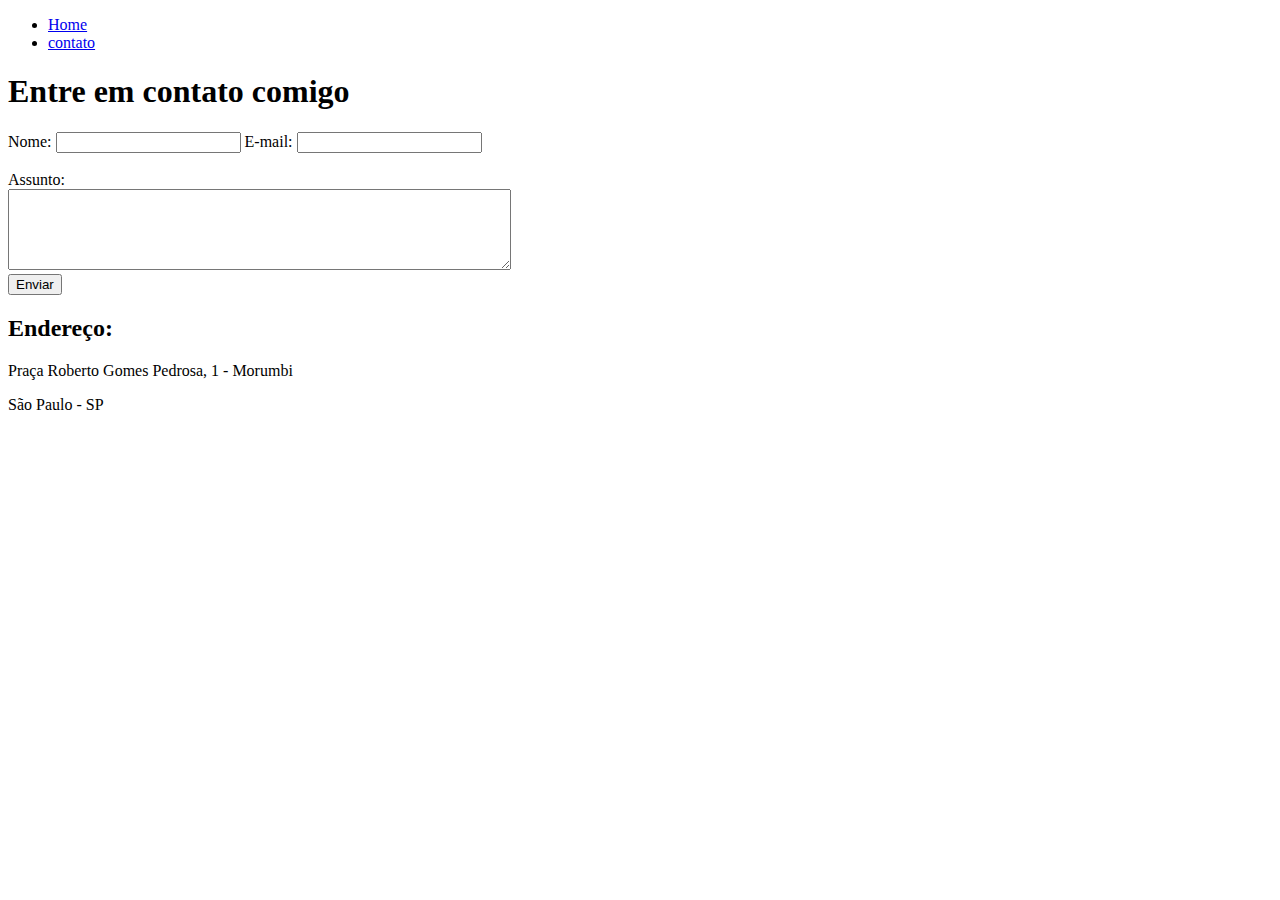
==== contato.html @ 1cb0c834 "Fundamentos_Web_Html" ====
<!DOCTYPE html>
<html lang="pt-br">
<head>
    <meta charset="UTF-8">
    <meta http-equiv="X-UA-Compatible" content="IE=edge">
    <meta name="viewport" content="width=device-width, initial-scale=1.0">
    <title>Contato</title>
</head>
<body>

    <ul>
        <li>
            <a href="index.html"> Home</a>
        </li>
        <li>
            <a href="contato.html"> contato</a>
        </li>
    </ul>

    <h1>Entre em contato comigo</h1>

    <form>
        <label for="nome">Nome:</label>
        <input type="text" id="nome">

        <label for="email">E-mail:</label>
        <input type="email" id="email">
        <br>
        <br>
        <label for="assunto">Assunto:</label><br>
        <textarea name="assunto" id="assunto" cols="60" rows="5"></textarea>
        <br>
        <button>Enviar</button>

        <h2>Endereço:</h2>

        <p>Praça Roberto Gomes Pedrosa, 1 - Morumbi</p>
        <p>São Paulo - SP</p>

        <iframe src="https://www.google.com/maps/embed?pb=!1m18!1m12!1m3!1d234320.39772525916!2d-46.850174101848005!3d-23.41511005633334!2m3!1f0!2f0!3f0!3m2!1i1024!2i768!4f13.1!3m3!1m2!1s0x94ce56c31b1fe649%3A0x7d134f4dfc6618c2!2sEst%C3%A1dio%20C%C3%ADcero%20Pompeu%20de%20Toledo!5e0!3m2!1spt-BR!2sbr!4v1647454154795!5m2!1spt-BR!2sbr" width="450" height="250" style="border:0;" allowfullscreen="" loading="lazy"></iframe>

    </form>

</body>
</html>
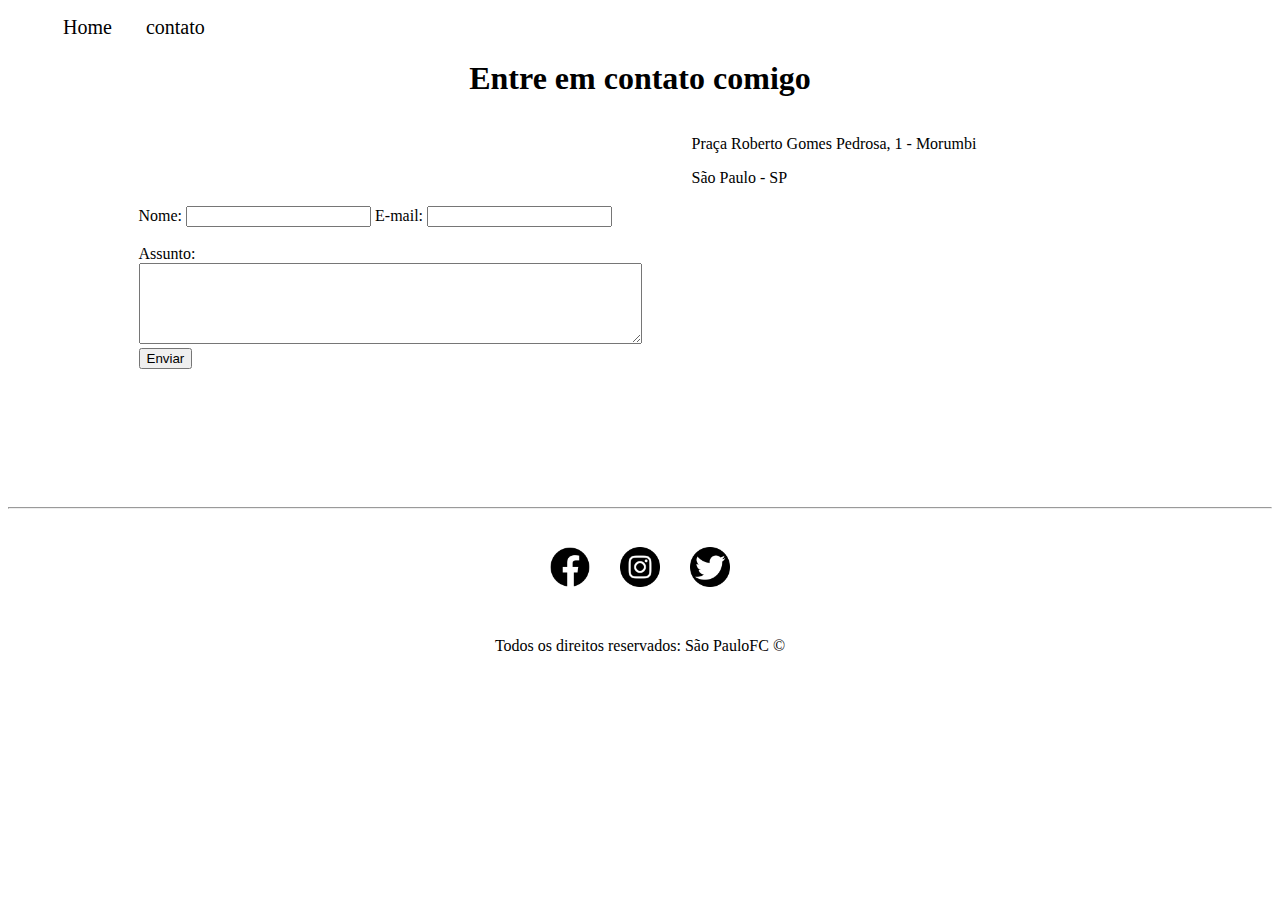
==== commit 55b12371: "Implementação_css" ====
--- a/contato.html
+++ b/contato.html
@@ -5,10 +5,11 @@
     <meta http-equiv="X-UA-Compatible" content="IE=edge">
     <meta name="viewport" content="width=device-width, initial-scale=1.0">
     <title>Contato</title>
+    <link rel="stylesheet" href="assets/img/css/style.css">
 </head>
 <body>
 
-    <ul>
+    <ul id="menu">
         <li>
             <a href="index.html"> Home</a>
         </li>
@@ -17,29 +18,47 @@
         </li>
     </ul>
 
-    <h1>Entre em contato comigo</h1>
+    <h1 class="center">Entre em contato comigo</h1>
 
-    <form>
-        <label for="nome">Nome:</label>
-        <input type="text" id="nome">
+    <div class="container mb-50">
+        <div>          
+        <form>
+            <label for="nome">Nome:</label>
+            <input type="text" id="nome">
+    
+            <label for="email">E-mail:</label>
+            <input type="email" id="email">
+            <br>
+            <br>
+            <label for="assunto">Assunto:</label><br>
+            <textarea name="assunto" id="assunto" cols="60" rows="5"></textarea>
+            <br>
+            <button>Enviar</button>
+        </form>
+    </div>
 
-        <label for="email">E-mail:</label>
-        <input type="email" id="email">
-        <br>
-        <br>
-        <label for="assunto">Assunto:</label><br>
-        <textarea name="assunto" id="assunto" cols="60" rows="5"></textarea>
-        <br>
-        <button>Enviar</button>
+    <div class="ml-50"> 
+    <p>Praça Roberto Gomes Pedrosa, 1 - Morumbi</p>
+    <p>São Paulo - SP</p>
+    <iframe src="https://www.google.com/maps/embed?pb=!1m18!1m12!1m3!1d234320.39772525916!2d-46.850174101848005!3d-23.41511005633334!2m3!1f0!2f0!3f0!3m2!1i1024!2i768!4f13.1!3m3!1m2!1s0x94ce56c31b1fe649%3A0x7d134f4dfc6618c2!2sEst%C3%A1dio%20C%C3%ADcero%20Pompeu%20de%20Toledo!5e0!3m2!1spt-BR!2sbr!4v1647454154795!5m2!1spt-BR!2sbr" width="450" height="250" style="border:0;" allowfullscreen="" loading="lazy"></iframe>
+    </div>
+    </div>
 
-        <h2>Endereço:</h2>
-
-        <p>Praça Roberto Gomes Pedrosa, 1 - Morumbi</p>
-        <p>São Paulo - SP</p>
-
-        <iframe src="https://www.google.com/maps/embed?pb=!1m18!1m12!1m3!1d234320.39772525916!2d-46.850174101848005!3d-23.41511005633334!2m3!1f0!2f0!3f0!3m2!1i1024!2i768!4f13.1!3m3!1m2!1s0x94ce56c31b1fe649%3A0x7d134f4dfc6618c2!2sEst%C3%A1dio%20C%C3%ADcero%20Pompeu%20de%20Toledo!5e0!3m2!1spt-BR!2sbr!4v1647454154795!5m2!1spt-BR!2sbr" width="450" height="250" style="border:0;" allowfullscreen="" loading="lazy"></iframe>
-
-    </form>
-
+    <hr>
+    <footer>
+     <div class="container">
+         <a href="https://www.facebook.com/saopaulofc" target="_blank">
+             <img class= "tm-social p-30" src="assets/img/icone facebook.png" alt="Logo do Facebook">
+         </a>
+ 
+         <a href="https://www.instagram.com/saopaulofc/" target="_blank"><img class= "tm-social" src="assets/img/icone insta.png" alt="Logo do Instagram"></a>
+ 
+         <a href="https://twitter.com/SaoPauloFC" target="_blank"><img class= "tm-social p-30" src="assets/img/icone twitter.png" alt="Logo do Twitter"></a>
+         
+     </div>
+        <p class="center">
+            Todos os direitos reservados: São PauloFC &copy;
+        </p>
+    </footer>
 </body>
 </html>--- a/assets/img/css/style.css
+++ b/assets/img/css/style.css
@@ -0,0 +1,62 @@
+/*
+Estilo da página index.html
+*/
+.center {
+    /*font-size: 20px;*/
+    text-align: center;
+}
+
+.justify {
+text-align: justify;
+font-size: 20px;
+}
+
+.container {
+    display: flex;
+    flex-flow: row ;
+    justify-content: center;
+    align-items:center;
+}
+
+#menu li {
+    display: inline;
+    padding: 15px;
+    
+}
+
+#menu li a {
+    text-decoration: none;
+    color: black;
+    font-size:20px ;
+}
+
+#menu li a:hover {
+    color:red;
+}
+
+.p-30 {
+    padding: 30px;
+}
+
+.br-50 {
+    border-radius: 10%;
+}
+
+.clt {
+    color: red;
+}
+
+.tm-social {
+    width: 40px;
+    height: 40px;
+
+}
+
+.mb-50 {
+    margin-bottom: 50px;
+}
+/*Estilo da página contato.html*/
+
+.ml-50 {
+    margin-left: 50px;
+}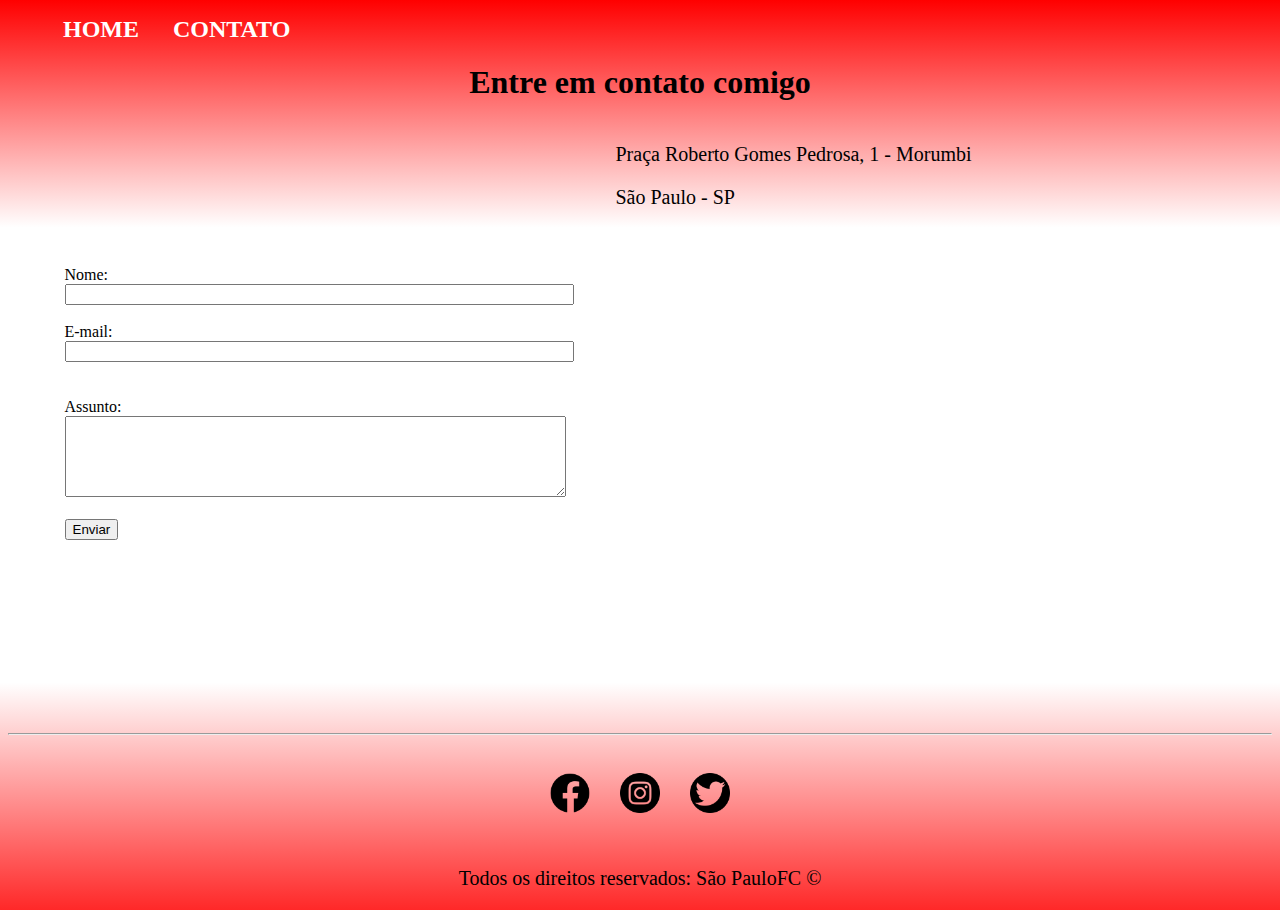
==== commit 3ce7694e: "Implementando_js" ====
--- a/contato.html
+++ b/contato.html
@@ -5,7 +5,7 @@
     <meta http-equiv="X-UA-Compatible" content="IE=edge">
     <meta name="viewport" content="width=device-width, initial-scale=1.0">
     <title>Contato</title>
-    <link rel="stylesheet" href="assets/img/css/style.css">
+    <link rel="stylesheet" href="assets/css/style.css">
 </head>
 <body>
 
@@ -24,23 +24,27 @@
         <div>          
         <form>
             <label for="nome">Nome:</label>
-            <input type="text" id="nome">
-    
+            <input type="text" id="nome" onkeyup="validaNome()">
+            <div id="txtNome"></div>
+            <br>
             <label for="email">E-mail:</label>
-            <input type="email" id="email">
+            <input type="email" id="email" onkeyup="validaEmail()">
+            <div id="txtEmail"></div>
             <br>
             <br>
             <label for="assunto">Assunto:</label><br>
-            <textarea name="assunto" id="assunto" cols="60" rows="5"></textarea>
+            <textarea name="assunto" id="assunto" cols="60" rows="5"onkeyup="validaAssunto()"></textarea>
+            <div id="txtAssunto"></div>
             <br>
-            <button>Enviar</button>
+            <button onclick="enviar()">Enviar</button>
         </form>
     </div>
 
     <div class="ml-50"> 
     <p>Praça Roberto Gomes Pedrosa, 1 - Morumbi</p>
     <p>São Paulo - SP</p>
-    <iframe src="https://www.google.com/maps/embed?pb=!1m18!1m12!1m3!1d234320.39772525916!2d-46.850174101848005!3d-23.41511005633334!2m3!1f0!2f0!3f0!3m2!1i1024!2i768!4f13.1!3m3!1m2!1s0x94ce56c31b1fe649%3A0x7d134f4dfc6618c2!2sEst%C3%A1dio%20C%C3%ADcero%20Pompeu%20de%20Toledo!5e0!3m2!1spt-BR!2sbr!4v1647454154795!5m2!1spt-BR!2sbr" width="450" height="250" style="border:0;" allowfullscreen="" loading="lazy"></iframe>
+    <iframe src="https://www.google.com/maps/embed?pb=!1m18!1m12!1m3!1d11276.719950426812!2d-46.72469385270571!3d-23.60347333025468!2m3!1f0!2f0!3f0!3m2!1i1024!2i768!4f13.1!3m3!1m2!1s0x94ce56c31b1fe649%3A0x7d134f4dfc6618c2!2sEst%C3%A1dio%20C%C3%ADcero%20Pompeu%20de%20Toledo!5e0!3m2!1spt-BR!2sbr!4v1647624607399!5m2!1spt-BR!2sbr
+    " width="600" height="450" style="border:0;" allowfullscreen="" loading="lazy" onmousemove="mapaZoom()" onmouseout="mapaNormal()" id="mapa"></iframe>
     </div>
     </div>
 
@@ -48,17 +52,18 @@
     <footer>
      <div class="container">
          <a href="https://www.facebook.com/saopaulofc" target="_blank">
-             <img class= "tm-social p-30" src="assets/img/icone facebook.png" alt="Logo do Facebook">
+             <img class= "tm-social p-30" src="assets/css/img/icone facebook.png" alt="Logo do Facebook">
          </a>
  
-         <a href="https://www.instagram.com/saopaulofc/" target="_blank"><img class= "tm-social" src="assets/img/icone insta.png" alt="Logo do Instagram"></a>
+         <a href="https://www.instagram.com/saopaulofc/" target="_blank"><img class= "tm-social" src="assets/css/img/icone insta.png" alt="Logo do Instagram"></a>
  
-         <a href="https://twitter.com/SaoPauloFC" target="_blank"><img class= "tm-social p-30" src="assets/img/icone twitter.png" alt="Logo do Twitter"></a>
+         <a href="https://twitter.com/SaoPauloFC" target="_blank"><img class= "tm-social p-30" src="assets/css/img/icone twitter.png" alt="Logo do Twitter"></a>
          
      </div>
         <p class="center">
             Todos os direitos reservados: São PauloFC &copy;
         </p>
     </footer>
+    <script src="assets/css/js/script.js"></script>
 </body>
 </html>--- a/assets/css/style.css
+++ b/assets/css/style.css
@@ -0,0 +1,82 @@
+/*
+Estilo da página index.html
+*/
+.center {
+    /*font-size: 20px;*/
+    text-align: center;
+}
+
+
+p {
+text-align: justify;
+font-size: 20px
+
+}
+
+
+
+h2 {
+    text-align: justify;
+    font-size: 30px;
+    color: rgb(255, 0, 0)
+    }
+
+
+.container {
+    display: flex;
+    flex-flow: row ;
+    justify-content: center;
+    align-items:center;
+}
+
+#menu li {
+    display: inline;
+    padding: 15px
+
+}
+
+
+#menu li a {
+    text-transform: uppercase;
+	color: #ffffff;
+	font-weight: bold;
+	font-size: 1.5em;
+	text-decoration:none;
+    justify-content:flex-end;
+
+    
+
+}
+
+#menu li a:hover {
+    color:rgb(255, 0, 0);
+}
+
+.p-30 {
+    padding: 30px;
+}
+
+.br-50 {
+    border-radius: 10%;
+}
+
+
+
+.tm-social {
+    width: 40px;
+    height: 40px;
+
+}
+
+.mb-50 {
+    margin-bottom: 50px;
+}
+/*Estilo da página contato.html*/
+
+.ml-50 {
+    margin-left: 50px;
+}
+
+body {
+    background: linear-gradient(rgb(255, 0, 0), rgb(255, 255, 255), rgb(255, 255, 255), rgb(255, 255, 255), rgba(255, 0, 0, 0.842) );
+}